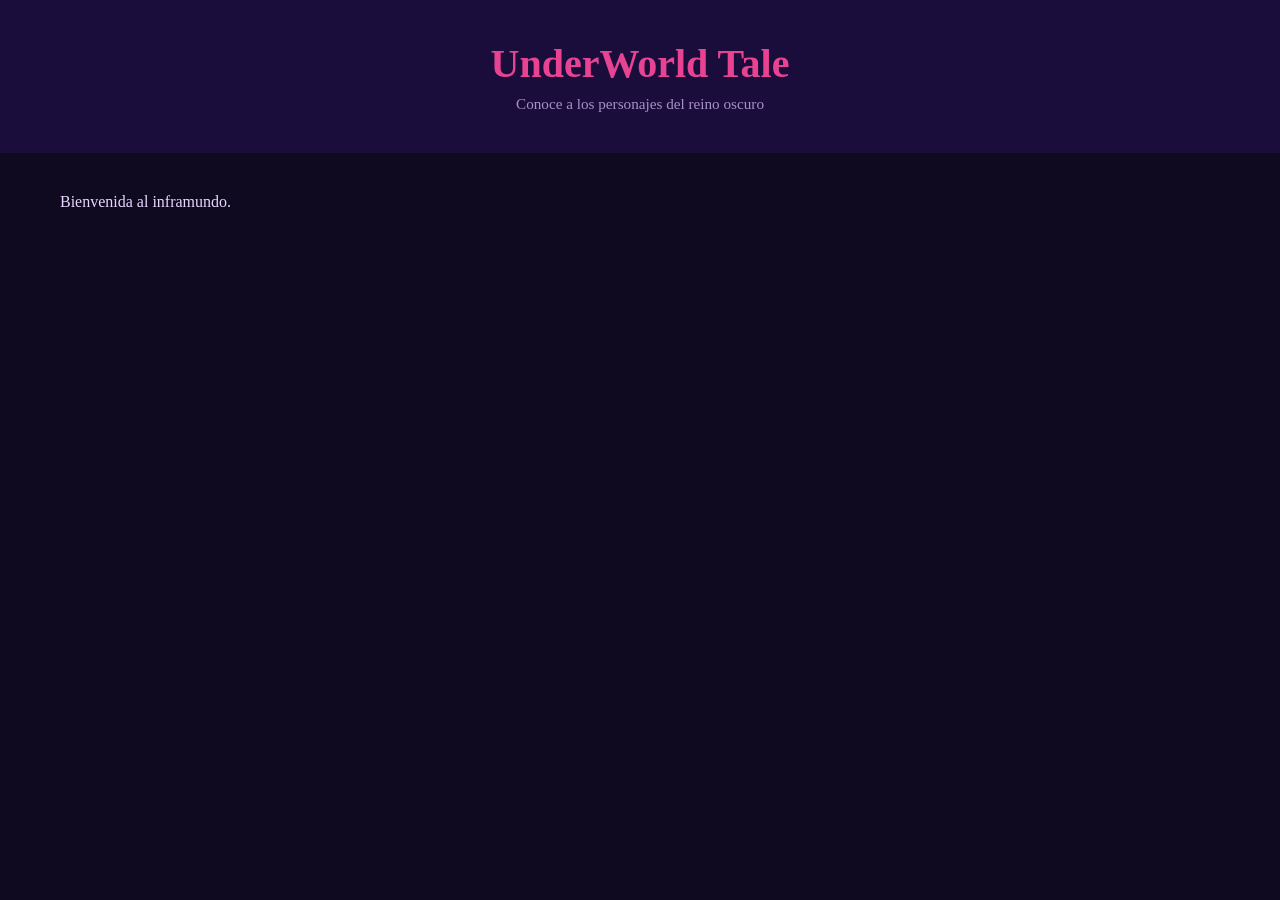
==== index.html @ bc6c47d2 "Estructura básica HTML, CSS y JS inicial" ====
<!DOCTYPE html>
<html lang="es">
<head>
  <meta charset="UTF-8">
  <meta name="viewport" content="width=device-width, initial-scale=1.0">
  <title>UnderWorld Tale</title>
  <link rel="stylesheet" href="style.css">
</head>
<body>

  <header class="header">
    <h1>UnderWorld Tale</h1>
    <p class="subtitulo">Conoce a los personajes del reino oscuro</p>
  </header>

  <main class="contenedor">
    <p>Bienvenida al inframundo.</p>
  </main>

  <script src="script.js"></script>
</body>
</html>
---- style.css ----
* {
  margin: 0;
  padding: 0;
  box-sizing: border-box;
}

body {
  background-color: #0f0a1f;
  color: #e8d8ff;
  font-family: Georgia, serif;
  min-height: 100vh;
}

.header {
  background: #1a0d3b;
  text-align: center;
  padding: 40px 20px;
}

.header h1 {
  font-size: 2.5em;
  color: #e84393;
}

.subtitulo {
  margin-top: 8px;
  color: #a890c8;
  font-size: 0.95em;
}

.contenedor {
  max-width: 1200px;
  margin: 40px auto;
  padding: 0 20px;
}
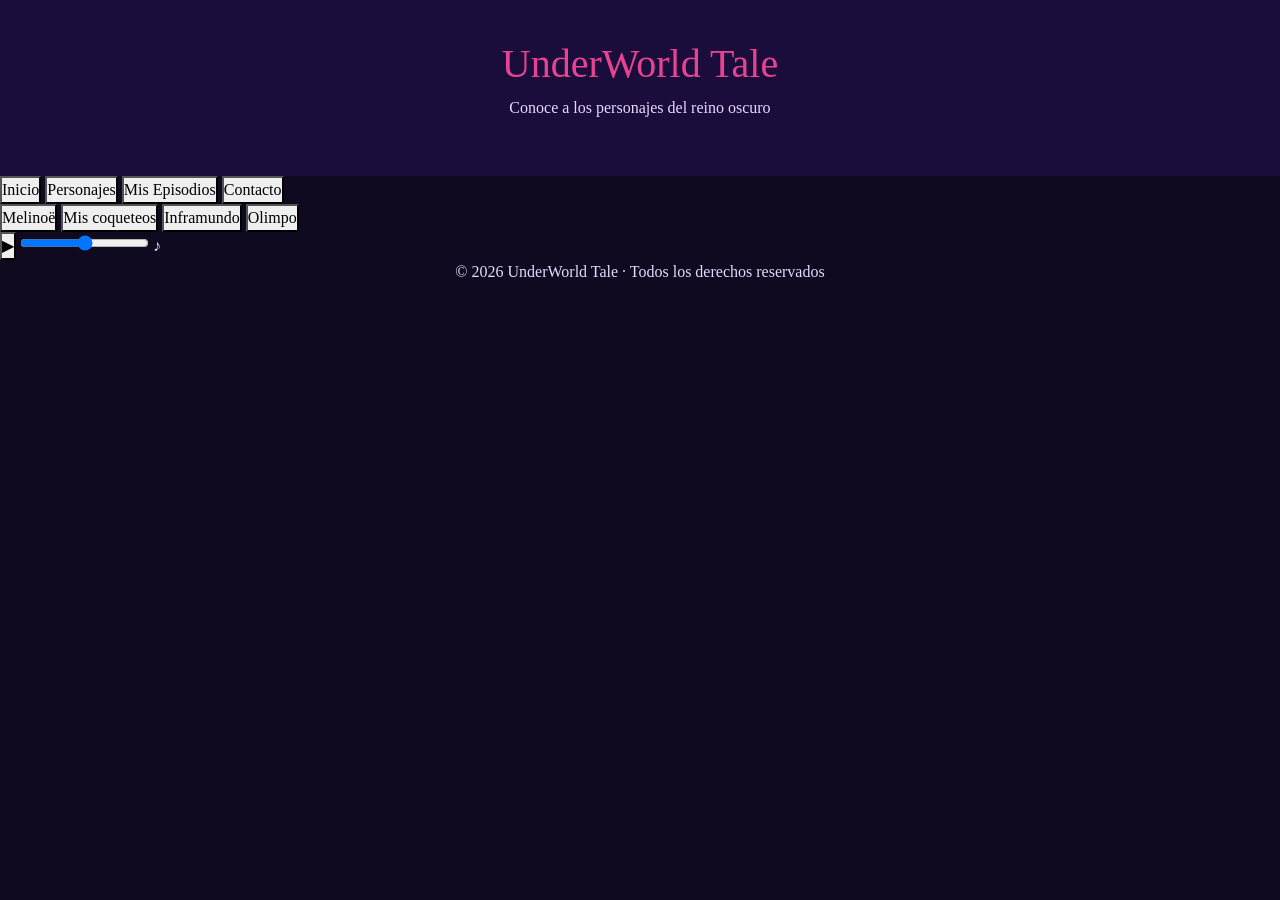
==== commit 96034acc: "Actualizar estructura HTML con librerías y navegación Añado Bootstrap 5, Swiper, Google Fonts y GSAP" ====
--- a/index.html
+++ b/index.html
@@ -3,19 +3,78 @@
 <head>
   <meta charset="UTF-8">
   <meta name="viewport" content="width=device-width, initial-scale=1.0">
-  <title>UnderWorld Tale</title>
+  <title>UnderWorld Tale - Personajes</title>
+
+  <!-- Bootstrap 5.3 -->
+  <link href="https://cdn.jsdelivr.net/npm/bootstrap@5.3.3/dist/css/bootstrap.min.css" rel="stylesheet">
+
+  <!-- Swiper -->
+  <link rel="stylesheet" href="https://cdn.jsdelivr.net/npm/swiper@11/swiper-bundle.min.css">
+
+  <!-- Google Fonts -->
+  <link rel="preconnect" href="https://fonts.googleapis.com">
+  <link rel="preconnect" href="https://fonts.gstatic.com" crossorigin>
+  <link href="https://fonts.googleapis.com/css2?family=Cinzel+Decorative:wght@400;700;900&family=Cinzel:wght@400;600;700&family=Crimson+Pro:ital,wght@0,300;0,400;0,600;1,400&display=swap" rel="stylesheet">
+
   <link rel="stylesheet" href="style.css">
 </head>
 <body>
 
   <header class="header">
     <h1>UnderWorld Tale</h1>
-    <p class="subtitulo">Conoce a los personajes del reino oscuro</p>
+    <p class="header-subtitle">Conoce a los personajes del reino oscuro</p>
   </header>
 
-  <main class="contenedor">
-    <p>Bienvenida al inframundo.</p>
+  <nav class="categorias">
+    <button class="btn-categoria active" id="btn-inicio"     onclick="mostrarSeccion('inicio')">Inicio</button>
+    <button class="btn-categoria"        id="btn-personajes" onclick="mostrarSeccion('personajes')">Personajes</button>
+    <button class="btn-categoria"        id="btn-episodios"  onclick="mostrarSeccion('episodios')">Mis Episodios</button>
+    <button class="btn-categoria"        id="btn-contacto"   onclick="mostrarSeccion('contacto')">Contacto</button>
+  </nav>
+
+  <nav class="subcategorias" id="subcategorias-personajes">
+    <button class="btn-subcategoria active" onclick="filtrarSubcategoria('melinoe', this)">Melinoë</button>
+    <button class="btn-subcategoria"        onclick="filtrarSubcategoria('mis_coqueteos', this)">Mis coqueteos</button>
+    <button class="btn-subcategoria"        onclick="filtrarSubcategoria('inframundo', this)">Inframundo</button>
+    <button class="btn-subcategoria"        onclick="filtrarSubcategoria('olimpo', this)">Olimpo</button>
+  </nav>
+  <nav class="subcategorias" id="subcategorias-episodios" style="display:none;"></nav>
+
+  <main class="main-container">
+    <section class="personajes-grid" id="personajesGrid">
+      <!-- Contenido cargado por JavaScript -->
+    </section>
   </main>
+
+  <!-- Reproductor flotante -->
+  <audio id="musicaFondo" loop autoplay>
+    <source src="./images/música.mp3" type="audio/mpeg">
+  </audio>
+
+  <div class="reproductor" id="reproductor">
+    <button class="btn-play" id="btnPlay" title="Play / Pausa">▶</button>
+    <input type="range" id="volumen" min="0" max="1" step="0.05" value="0.5" title="Volumen">
+    <span class="icono-volumen">♪</span>
+  </div>
+
+  <footer class="footer">
+    <div class="container">
+      <div class="row justify-content-center">
+        <div class="col-12 text-center">
+          <p>© 2026 UnderWorld Tale · Todos los derechos reservados</p>
+        </div>
+      </div>
+    </div>
+  </footer>
+
+  <!-- Bootstrap JS -->
+  <script src="https://cdn.jsdelivr.net/npm/bootstrap@5.3.3/dist/js/bootstrap.bundle.min.js"></script>
+  <!-- jQuery -->
+  <script src="https://code.jquery.com/jquery-3.7.1.min.js"></script>
+  <!-- GSAP -->
+  <script src="https://cdnjs.cloudflare.com/ajax/libs/gsap/3.12.5/gsap.min.js"></script>
+  <!-- Swiper -->
+  <script src="https://cdn.jsdelivr.net/npm/swiper@11/swiper-bundle.min.js"></script>
 
   <script src="script.js"></script>
 </body>
